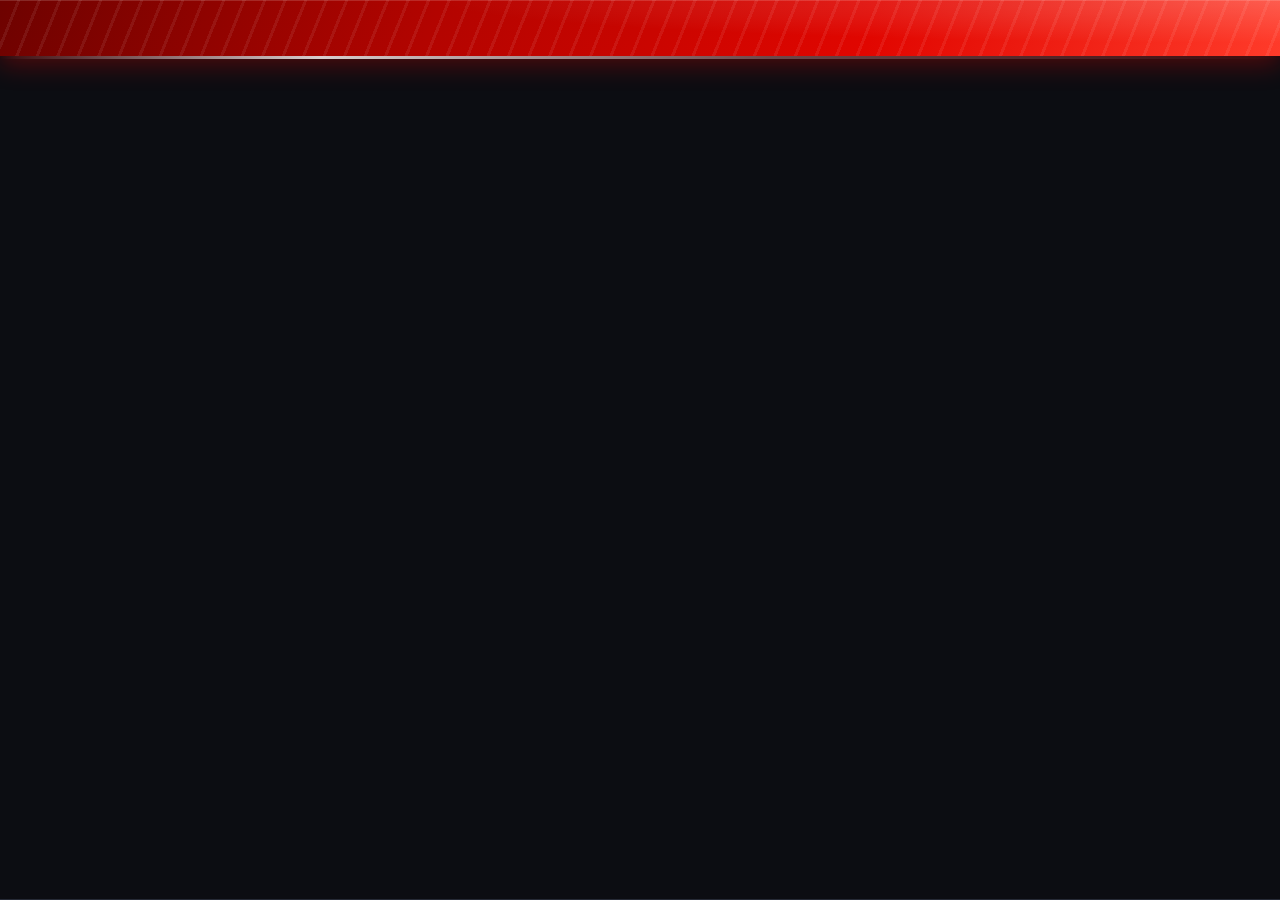
==== public/index.html @ 340d2691 "Merge branch 'main' of https://github.com/narzgod/frl1championship" ====
<!DOCTYPE html><html lang="en"><head><meta charset="utf-8"><meta name="viewport" content="width=device-width, initial-scale=1, viewport-fit=cover"><meta name="theme-color" content="#0c0d12"><script>try{if(localStorage.getItem("frl-theme")==="light")document.documentElement.dataset.theme="light"}catch(e){}</script><link rel="stylesheet" href="style.css?v=20261024"><title>fRacing Legends</title></head><body>
<div id="top"><div class="tb" id="tb"></div></div><div class="w"><div id="msg"></div><div id="app"></div></div><div id="bar"></div>
<script src="core.js"></script>
<script src="flags.js"></script>
<script src="export.js"></script>
<script src="up.js"></script>
<script>
const dc=e=>e.col||'#e10600',stripe=(c,c2)=>`--a:${c};--c2:${c2||c};--stripe:linear-gradient(${c},${c2||c})`;
const tierLbl=k=>k=='all'?'All':k.charAt(0).toUpperCase()+k.slice(1);
const nameTag=(n,c,c2)=>`<span class=tn style="color:${c};--c2:${c2||'transparent'}">${esc(n)}</span>`;
function pHome(){return'<h2 class=ph>Events</h2>'+(S.ev.length?S.ev.map(e=>`<a class=cd style="--a:${dc(e)}" href="#/e/${e.id}/race"><div class=ev>${e.sp?`<div class=sp>${esc(e.sp)}</div>`:''}<div class=nm>${esc(e.name)}</div><div class=mt><span><b style="color:${tierCol(clsOf(e))}">${clsOf(e)}</b> · <span style="${isFull(e)?'color:#e5252a;font-weight:800':''}">${evT(e).length}/${e.quota}</span> teams</span><span class="st ${isOpen(e)&&!isFull(e)?'on':''}">${regTxt(e)}</span></div></div></a>`).join(''):'<p class=m>No events yet.</p>')}
function pRace(e){const rs=S.rc.filter(r=>r.ev==e.id);
if(!rs.length)return'<p class=m>No races scheduled yet.</p>';
return'<div class=sec>Race calendar</div>'+rs.map(r=>{const rows=r.fe.length?r.fe:r.sp,top=rows.filter(x=>!x.st).slice(0,3);
return`<a class=cd href="#/r/${r.id}"><div class=rw><div class=fw>${flagImg(r.flag,64,44)}</div><div class=nm>${esc(r.circ)}<small>${esc(r.country)}${r.date?' · '+esc(r.date):''}</small></div><span class="chip ${rows.length?'on':''}">${rows.length?'Completed':'Upcoming'}</span></div>${top.length?`<div class=tp>${top.map((x,i)=>`<span><b class=pb>${i+1}</b><span style="color:${tcR(e,x.did,r,r.fe.length?'fe':'sp')}">${esc(sn(dn(x.did)))}</span></span>`).join('')}</div>`:''}</a>`}).join('')}
function pRes(e,r,ses){const av=Object.keys(NM).filter(s=>get(r,s).length),h0=`<div class=rh><div class=fw style="flex-basis:92px;width:92px">${flagImg(r.flag,92,64)}</div><div><h2>${esc(r.circ)}</h2>`;
if(!av.length)return h0+'</div></div><p class=m>No results yet.</p>';
if(!av.includes(ses))ses=av.includes('fe')?'fe':av.includes('sp')?'sp':av[av.length-1];
const rows=get(r,ses),q=gridQ(r),isR=ses[0]!='q',pole=q[0]?esc(dn(q[0].did)):'-',plt=poleLT(r),stx=x=>!isR&&x=='DNS'?'DNQ':x;
EXP={title:e.name+' - '+r.circ,sub:NM[ses]+(r.date?' - '+r.date:''),note:[['Pole Position',dn((q[0]||{}).did||'')+(plt?' ('+plt+')':'')],isR?['Fastest Lap',dn(r.fl[ses])]:null,isR?['Driver of the Race',dn(r.dr[ses])]:null].filter(x=>x&&x[1]&&x[1]!=' ()'),flag:r.flag};
return h0+`<div>${NM[ses]}</div></div></div><div class=fx>${isR?`<div>Fastest Lap<i>${esc(dn(r.fl[ses])||'-')}</i></div>`:''}<div>Pole Position<i>${pole}${plt?` <span class=lt>${esc(plt)}</span>`:''}</i></div>${isR?`<div>Driver of the Race<i>${esc(dn(r.dr[ses])||'-')}</i></div>`:''}</div>`+
chips(av.map(s=>[NM[s],'#/r/'+r.id+'/'+s,s==ses]))+
tbl(['Pos','No','Driver','Team','Grid','Tyre'],rows.map((x,i)=>{const c=tcR(e,x.did,r,ses),g=isR?(q.findIndex(y=>y.did==x.did)+1||'-'):i+1;
return[`<b class="pb ${x.st?'dim':i==0?'p1':''}">${stx(x.st)||i+1}</b>`,`<span style="color:${c}">${esc(noR(e,x.did,r,ses))}</span>`,esc(dn(x.did)),nameTag(tmR(e,x.did,r,ses).name||'-',txT(tmR(e,x.did,r,ses)),tmR(e,x.did,r,ses).col2),g,tyDot(x.tyre)]}),.3)+expBtn()}
let FULL=false;
const togFull=()=>{FULL=!FULL;render();pgAnim(1)};
const fullBtn=()=>`<button type=button class=bt style="margin:0 0 12px" onclick="togFull()">${FULL?'&lsaquo; Back to compact view':'Show full statistics &rsaquo;'}</button>`;
const tblC=(H,R,fit,vis,ix)=>tbl(ix?ix.map(k=>H[k]):H,R.map(r=>ix?ix.map(k=>r[k]):r),fit,vis);
const vHint=(n,v)=>n>v?`<p class="m vh">Showing Top ${v} of ${n}. Scroll the table to see the rest.</p>`:'';
const sd0=k=>(SC.find(x=>x[0]==k)||SC[12])[1];
const rkSort=(L,stat)=>[...L].sort((a,b)=>b.v[stat]-a.v[stat]||b.v.p-a.v.p||b.v.w-a.v.w||b.v.pd-a.v.pd);
const mvCell=(d)=>d==null?'':d>0?`<span class=mv><i class=up>&#9650;</i>${d}</span>`:d<0?`<span class=mv><i class=dn>&#9660;</i>${-d}</span>`:'<span class=mv><i class=eq>&ndash;</i></span>';
function rankView(items,base,scope,stat,isTeam,champ,prev){EXP={title:base.indexOf('board')>0?'Legends Board':'Standings',sub:(isTeam?'Team':'Driver')+' ranking - '+sd0(stat),note:[]};const STEP=isTeam?5:10;EXP.rank={step:STEP,total:items.length};stat=SC.some(x=>x[0]==stat)?stat:'p';const sd=SC.find(x=>x[0]==stat),B=base+'/'+scope+'/';
const cols=FULL?SC:SC.filter(x=>['w','pd','p'].includes(x[0])||x[0]==stat),L=rkSort(items,stat),top=L[0],PR=prev?Object.fromEntries(rkSort(prev,stat).map((x,i)=>[isTeam?x.n:x.k,i+1])):null,mvOf=(x,i)=>{if(!PR)return null;const p=PR[isTeam?x.n:x.k];return p==null?null:p-(i+1)},fm=(k,v)=>k=='gp'&&v>0?'+'+v:v;
let h=chips([['Drivers',base+'/drv/'+stat,!isTeam],['Teams',base+'/tim/'+stat,isTeam]])+`<div class=ch>${SC.map(([k,n])=>`<a href="${B}${k}" class="${k==stat?'on':''}">${n}</a>`).join('')}</div>`;
if(champ)h+=`<div class=hero><small>${isTeam?'World Team Champions':'World Driver Champions'}</small><b>${esc(champ.n)}</b></div>`;
h+=top&&(top.v[stat]||stat=='gp')?`<div class=hero><small>${sd[1]} leader</small><b>${esc(top.n)}</b><span>${fm(stat,top.v[stat])}</span></div>`:'';
if(!L.length)return h+'<p class=m>No data yet.</p>';
return h+fullBtn()+tbl(['Pos'].concat(PR?['<span class=mvh>&plusmn;</span>']:[]).concat([isTeam?'Team':'Driver']).concat(isTeam?[]:['Team']).concat(cols.map(x=>`<span class="${x[0]==stat?'hl':''}">${x[2]}</span>`)),
L.map((x,i)=>[`<b class="pb ${i?'':'p1'}">${i+1}</b>`].concat(PR?[mvCell(mvOf(x,i))]:[]).concat([nameTag(x.n,x.tx||x.c,x.c2)]).concat(isTeam?[]:[nameTag(x.t,x.tt||x.c,x.c2)]).concat(cols.map(([k])=>`<span class="${k==stat?'hl':''}">${fm(k,x.v[k])}</span>`))),.62,STEP)+vHint(L.length,STEP)+expBtn()}
function pStand(e,sub,stat){const isT=sub=='tim',it=isT?tItems(e):dItems(e);let ch=null;
const has=r=>r.fe.length||r.sp.length||r.q.some(s=>s.length),rs=S.rc.filter(r=>r.ev==e.id&&has(r)),prev=rs.length>1?(isT?tItems(e,S.rc.filter(r=>r.ev==e.id&&r!==rs[rs.length-1])):dItems(e,S.rc.filter(r=>r.ev==e.id&&r!==rs[rs.length-1]))):null;
if(e.done){const t=[...it].sort((a,b)=>b.v.t-a.v.t)[0];if(t&&t.v.t)ch=t}const h=rankView(it,'#/e/'+e.id+'/stand',sub,stat,isT,ch,prev);const st=SC.some(x=>x[0]==stat)?stat:'p';EXP.title=e.name;EXP.sub=(isT?'Team':'Driver')+' Standings'+(st=='p'?'':' - '+sd0(st));EXP.note=[];return h+(prev?`<p class=m style="font-size:12px">&#9650; / &#9660; = places gained or lost since the round before ${esc(rs[rs.length-1].circ||'the last round')}. &ndash; = no change.</p>`:'')+`<p class=m style="font-size:12px">${esc(ptsTxt(e))}</p>`}
function pBoard(sub,stat){if(!S.ev.length)return'<p class=m>No events yet.</p>';const B=board();
if(sub=='tim')return rankView(B.t,'#/board','tim',stat,true,null);
const all=lpBoard(),cl=['all'].concat(LCL.map(x=>x[0].toLowerCase())),cur=cl.includes(stat)?stat:'all',L=cur=='all'?all:all.filter(x=>x.cls.toLowerCase()==cur),top=L[0];
let h=chips([['Drivers','#/board/drv/'+cur,1],['Teams','#/board/tim/p',0]])+`<div class=ch>${cl.map(k=>`<a href="#/board/drv/${k}" class="${k==cur?'on':''}"${k!='all'?` style="${k==cur?'background:'+tierCol(k)+';border-color:'+tierCol(k)+';color:#fff':'border-color:'+tierCol(k)+';color:'+tierCol(k)}"`:''}>${tierLbl(k)} <span class=m>${k=='all'?all.length:all.filter(x=>x.cls.toLowerCase()==k).length}</span></a>`).join('')}</div>`;
h+=`<p class=m>Legends Points (LP) = Podiums x 10 + Wins x 20 in each event, multiplied by that event's tier multiplier. Tier is promoted by total LP: ${LCL.slice(1).map(([n])=>n+' at '+ltOf(n)+' LP').join(', ')}.</p>`;
if(top)h+=`<div class=hero><small>${cur=='all'?'Legends Board leader':'Tier leader'}</small><b>${esc(top.n)}</b><span>${top.lp} LP</span></div>`;
EXP={title:'Legends Board',sub:cur=='all'?'All tiers':tierLbl(cur),note:[],rank:{step:10,total:L.length}};
if(!L.length)return h+'<p class=m>No drivers in this tier yet.</p>';
return h+fullBtn()+tblC(['Pos','Driver','Team','Tier','Starts','Wins','Podium','Pole','S.Wins','Titles','Win Rate','<span class=hl>LP</span>'],L.map((x,i)=>[`<b class="pb ${i?'':'p1'}">${i+1}</b>`,nameTag(x.n,'#fff'),nameTag(x.t,x.tt||x.c,x.c2),'<b style="color:'+(tierCol(x.cls)||'inherit')+'">'+x.cls+'</b>',x.v.r,x.v.w,x.v.pd,x.v.po,x.v.sw,x.v.t,x.wr+'%',`<span class=hl>${x.lp}</span>`]),FULL?.3:.6,10,FULL?null:[0,1,3,9,10,11])+vHint(L.length,10)+expBtn()}
function pTeams(e){const ts=evT(e),ok=isOpen(e)&&!isFull(e),rc=rsCount(e);
return`<div class=hero><small>Team slots</small><b style="${ts.length>=e.quota?'color:#e5252a':''}">${ts.length} / ${e.quota}</b><span>${regTxt(e)}</span></div>`+(ok?`<a class=cd href="daftar-tim.html?e=${e.id}"><div class=rw><div class=nm>Register a team<small>Open the team registration page</small></div><span>&rsaquo;</span></div></a>`:'')+
(ts.length?'<div class=sec>Entry list</div>':'<p class=m>No teams registered yet.</p>')+ts.map(t=>`<div class=cd style="${stripe(t.col||'#8b93a7',t.col2)}"><div class=rw><div class=nm style="color:${txT(t)}">${esc(t.name)}<small>${e.soc&&t.soc?esc(t.soc)+' · ':''}Team Principal ${esc(t.tp)} · Team Owner ${esc(t.ow)}</small></div></div><div class=tp>${t.d.map((d,i)=>d?`<span class=m>${['D1','D2','R1','R2'][i]}</span><span>${(t.num||{})[d]?'#'+t.num[d]+' ':''}${esc(dn(d))}${i>1?` <span class=m style="${(rc[t.id+'|'+(i-1)]||0)>=RSL?'color:#e5252a;font-weight:800':''}">&middot; reserve left ${Math.max(0,RSL-(rc[t.id+'|'+(i-1)]||0))}/${RSL}</span>`:''}</span>`:'').join('')}</div></div>`).join('')}
function pTyres(e){const all=evD(e),ds=all.filter(d=>!tyHid(e,d));if(!all.length)return'<p class=m>No drivers yet.</p>';if(!ds.length)return'<p class=m>All drivers are hidden from this list.</p>';
const qt=e.qm=='each'?'Qualifying counts every session.':'Qualifying counts once per race.';
EXP={title:e.name,sub:'Tyre Stock',note:[['q','Qualifying'],['r','Race']].map(([k,n])=>['Total stock - '+n,tcOf(e).map(c=>c+' '+tyLim(e,k,c)).join(' \u00b7 ')])};
const TCe=tcOf(e),th2=TCe.map((c,i)=>`<th class="tg2${i==0?' tgl':''}">${tyFull(c)}</th>`).join('');
return`<p class=m>Tyres left per driver. ${calN(e)} races in the calendar, 1 tyre per race. ${qt}</p>`+`<div class=sc data-fit=".3"><table class=tt><tr><th rowspan=2>Driver List</th><th colspan=${TCe.length} class=tgl>Qualifying</th><th colspan=${TCe.length} class=tgl>Race</th></tr><tr>${th2}${th2}</tr>`+ds.map(d=>{const u=tyUsed(e,d);return`<tr><td>${nameTag(dn(d),tc(e,d),tmO(e,d).col2)}</td>`+['q','r'].flatMap(k=>TCe.map((c,i)=>{const t=tyLim(e,k,c),l=tyTot(e,d,k,c)-u[k][c];return`<td class="tg2${i==0?' tgl':''}"><span style="${l<=0?'color:#e5252a;font-weight:800':''}">${l}<span class=m>/${t}</span></span></td>`})).join('')+'</tr>'}).join('')+'</table></div>'+expBtn()}
function pReserves(e){const ts=evT(e);if(!ts.length)return'<p class=m>No teams registered yet.</p>';const rc=rsCount(e),L=(t,n)=>Math.max(0,RSL-(rc[t.id+'|'+n]||0)),
cell=(t,n)=>{const u=rc[t.id+'|'+n]||0;if(!t.d[n+1]&&!u)return'<td class="tg2 tgl"><span class=m>-</span></td>';return`<td class="tg2 tgl"><span style="${L(t,n)<=0?'color:#e5252a;font-weight:800':''}">${L(t,n)}<span class=m>/${RSL}</span></span></td>`},
un=Object.keys(rc).filter(k=>k.indexOf('|u')>0).map(k=>{const t=ts.find(z=>z.id==k.slice(0,k.indexOf('|')))||{};return dn(k.slice(k.indexOf('|u')+2))+' ('+(t.name||'?')+')'});
EXP={title:e.name,sub:'Reserve Usage',note:[['Limit',RSL+' races per reserve'],['Counting','once per race round']]};
return`<p class=m>Reserve races left per team. Reserve 1 and Reserve 2 can each race ${RSL} times; 0 means the limit is reached, and a dash means the team has no reserve registered. The count stays with the seat, so it carries over when drivers swap seats. Sprint + Race in the same round counts once.</p>`+(un.length?`<p class="m vh" style="color:#e5252a">Seat not set for: ${esc(un.join(', '))}. Open those race results, choose Reserve 1 or 2 and save.</p>`:'')+`<div class=sc data-fit=".3"><table class="tt rv"><tr><th>Team List</th><th class=tgl>Reserve 1</th><th class=tgl>Reserve 2</th></tr>`+ts.map(t=>`<tr><td>${nameTag(t.name,txT(t),t.col2)}</td>${cell(t,1)}${cell(t,2)}</tr>`).join('')+'</table></div>'+expBtn()}
function pDaftar(){const n=S.ev.filter(e=>isOpen(e)&&!isFull(e)).length;return`<p class=m>Choose what you'd like to register.</p><a class=cd href="daftar-driver.html"><div class=rw><div class=nm>Driver License<small>Register your name, 4-digit DID and WhatsApp number</small></div><span>&rsaquo;</span></div></a><a class=cd href="daftar-tim.html"><div class=rw><div class=nm>Team Registration<small>${n} event${n==1?'':'s'} open for team entries</small></div><span>&rsaquo;</span></div></a>`}

const ABOUT=["The fRacing Legends Category Series is a motorsport-focused organization dedicated to providing competitive and accessible racing experiences for motorsport enthusiasts across different skill levels and backgrounds.",
"Built around the passion for racing, the organization aims to create an inclusive competitive environment where participants can develop their abilities, demonstrate their potential, and compete in a variety of racing disciplines without being limited by expensive equipment or high-end setups.",
"With a strong emphasis on accessibility, the series welcomes racers who compete using mobile devices, making participation possible without requiring a dedicated gaming PC, professional-grade simulator, or costly racing peripherals. The organization primarily features FR Legends, alongside other compatible racing games, to deliver a diverse range of competitive formats and motorsport experiences.",
"Beyond competition, the fRacing Legends Category Series seeks to foster a sustainable racing community where sportsmanship, skill development, fair competition, and a shared passion for motorsport take precedence over hardware advantages.",
"Through its structured tier classification system, the organization provides a progression pathway for participants, from newcomers entering their first competitions to experienced racers competing at the highest level of the series."];
function pAbout(){return`<div class=abt>${ABOUT.map(t=>`<p>${esc(t)}</p>`).join('')}<p class=tag>Accessible racing. Competitive spirit. A community driven by motorsport.</p></div>`}
const TC1=['Karting','Production Car Racing','Stock Car Racing','Touring Car Racing'],
TOP=['Open Wheel','GT Racing','Prototype Racing','Touring Car Racing','Cup Racing','Production Car Racing','Stock Car Racing','Rally','Rally-Raid','Rallycross','Drifting','Drag Racing','Karting','Electric Racing','Endurance Racing','Time Attack','Historic Racing'],
TIERS=[['ROOKIE',[...TC1,'Time Attack']],
['CONTENDER',[...TC1,'Cup Racing','GT Racing','Rally','Rallycross','Drifting','Drag Racing','Time Attack','Historic Racing']],
['PREMIER',[...TC1,'Cup Racing','GT Racing','Rally','Rally-Raid','Rallycross','Drifting','Drag Racing','Electric Racing','Endurance Racing','Time Attack','Historic Racing']],
['ELITE',['Open Wheel','GT Racing','Touring Car Racing','Cup Racing','Production Car Racing','Stock Car Racing','Rally','Rally-Raid','Rallycross','Drifting','Drag Racing','Karting','Electric Racing','Endurance Racing','Time Attack','Historic Racing']],
['MASTERS',TOP],['LEGENDS',TOP]];
function pTiers(){const P=a=>a.map(t=>`<p>${esc(t)}</p>`).join(''),sec=(n,t,b)=>`<div class=tsec><h3>${n}. ${t}</h3>${b}</div>`;
return`<p class=m>The fRacing Legends Category Series employs a six-tier classification system to establish participant eligibility, competitive progression, and access to various racing disciplines. Each tier represents a distinct level within the organization's competitive hierarchy, with LEGENDS TIER positioned at the highest level.</p>`
+`<p class=tpath>${TIERS.map(t=>t[0]).join(' <i>&rarr;</i> ')}</p>`
+`<div class=tsec><h3>1. Tier Structure &amp; Category Eligibility</h3></div>`
+TIERS.map(([n,c],i)=>`<div class=tcard><h3><small>TIER ${i+1}</small>${n} TIER</h3><div class=tcs>${c.map(x=>`<span>${esc(x)}</span>`).join('')}</div></div>`).join('')
+sec(2,'Tier Access &amp; Restrictions',P(['Each participant may enter categories authorized for their current tier, subject to the applicable category regulations.','Participants may not enter categories reserved for tiers below their current classification. Exceptions may be granted by the organizer under special entry provisions.','Certain categories may impose additional manufacturer restrictions, vehicle eligibility requirements, or entry limitations. Such restrictions will be specified in the sporting regulations of each respective category.']))
+sec(3,'Tier Promotion',P(["Tier promotions are generally conducted at the conclusion of the relevant category season. However, the organizer reserves the right to approve an early promotion when a participant's performance, consistency, or competitive standing justifies advancement.",'All promotion decisions are subject to evaluation and approval by the organizer.']))
+sec(4,'Special Category Entry',P(['Participants who are not listed on the official entry list for their current tier may be permitted to enter selected categories above their normal eligibility, subject to organizer approval.'])+`<ul><li><b>Paid categories:</b> Participants may be required to pay a higher entry fee than the standard rate applicable to their current tier.</li><li><b>Free-entry categories:</b> Participation does not grant Tier Level-Up Points.</li></ul>`+P(["Special entry permission does not automatically change a participant's tier classification or guarantee promotion."]))
+sec(5,'Participation &amp; Inactivity',P(['Participants who become inactive during a tier promotion period may be subject to disciplinary measures determined by the organizer. Depending on the circumstances, these measures may also affect their respective teams.','All participants are expected to maintain appropriate activity levels and fulfill their competition commitments throughout the season.']))
+sec(6,'BETA Category Regulations',P(['Categories marked with the [BETA] label are open to all participants, regardless of their current tier.',"Participation in BETA categories does not affect an individual's tier classification and does not contribute toward Tier Level-Up Points.",'Championship results achieved in BETA categories remain unofficial until the respective category enters an officially recognized season. Titles and championship records will only be recognized as official once the category commences its official season.']))
+sec(7,'Final Provisions',P(['All participants and teams must comply with the classification system and the sporting regulations applicable to each category.','The organizer reserves the right to review, amend, or introduce additional regulations when necessary to preserve competitive integrity, fair participation, and the long-term development of the fRacing Legends Category Series.']))}
const upDn=d=>(S.dr.find(x=>x.did==d)||{}).name||d;
const upSplit=r=>r.m=='70'?'70:30, focus '+upDn(r.f):'50:50';
function upSum(t,r){return t.d.slice(0,2).filter(Boolean).map(d=>{const it=(r.items||{})[d]||{},o=[];['e','t'].forEach(k=>UP_NM(k).forEach((nm,i)=>{if((it[k]||[])[i])o.push((k=='e'?'Engine ':'Turbo ')+nm)}));return esc(upDn(d))+': '+(o.length?o.join(', '):'-')}).join('<br>')}
function upCard(e,t,d){const u=((t.up||{}).d||{})[d],hd=`<div class=uh><b>${esc(upDn(d))}</b><span>${u?(+u.cp||0)+' CP':''}</span></div>`;
 if(!u)return`<div class=ugc>${hd}<p class=m>Upgrades are not set up yet.</p></div>`;
 const grp=k=>{const ty=upTy(e,k,u[k=='e'?'et':'tt']),lb=k=='e'?'Engine':'Turbo';if(!ty)return`<div class=ucg>${lb}</div><p class=m>No type assigned yet.</p>`;
  return`<div class=ucg>${lb} &middot; ${esc(ty.n)}</div>`+UP_NM(k).map((nm,i)=>{const m=upMax(ty,i),l=Math.min(m,+((u[k]||[])[i])||0);return upComp(nm,l,m,false)}).join('')};
 return`<div class=ugc>${hd}${grp('e')}${grp('t')}</div>`}
function upForm(e,t){const dids=t.d.slice(0,2).filter(Boolean),u=t.up||{},ok=dids.length&&dids.every(d=>(u.d||{})[d]);if(!ok)return'';const lock=!!u.lk,
 sel=`<select id=um_${t.id}${lock?' disabled':''}><option value="50"${lock&&u.m!='70'?' selected':''}>50:50 (equal)</option>${dids.map(d=>`<option value="70:${d}"${lock&&u.m=='70'&&u.f==d?' selected':''}>70:30, focus ${esc(upDn(d))}</option>`).join('')}</select>`,
 picks=dids.map(d=>{const ud=u.d[d];return`<div class=ucg>${esc(upDn(d))}</div>`+['e','t'].map(k=>{const ty=upTy(e,k,ud[k=='e'?'et':'tt']);if(!ty)return'';return UP_NM(k).map((nm,i)=>{const m=upMax(ty,i),l=Math.min(m,+((ud[k]||[])[i])||0),full=l>=m;return`<label class="upk${full?' dis':''}"><input type=checkbox id="uk_${t.id}_${d}_${k}${i}"${full?' disabled':''}><span>${k=='e'?'Engine':'Turbo'}: ${esc(nm)}</span><em>${full?'MAX':'Lv.'+l+'&gt;Lv.'+(l+1)}</em></label>`}).join('')}).join('')}).join('');
 return`<details class=ugf><summary>Submit an upgrade report</summary><label class=k>WhatsApp number (Team Principal or Team Owner)</label><input id=uw_${t.id} inputmode=tel placeholder="+62...">
<label class=k>Total CP to spend</label><input id=ut_${t.id} type=number min=1 inputmode=numeric>
<label class=k>Split between the two drivers${lock?' (locked by the admin)':''}</label>${sel}
<p class=m style="margin-top:12px">Choose the components to upgrade for each driver. One level per component in each report.</p>${picks}
<label class=k>Note (optional)</label><input id=un_${t.id} maxlength=300>
<button class=bt onclick="upSend('${t.id}')">Send report</button><button class="bt s" onclick="upList('${t.id}')">Check my reports</button><div id=ur_${t.id}></div></details>`}
const upMsg=(tid,m,bad)=>{const b=$('#ur_'+tid);if(b)b.innerHTML=`<p class=m style="margin-top:10px;color:${bad?'#e5252a':'#18b26b'}">${esc(m)}</p>`};
async function upSend(tid){const t=S.tm.find(x=>x.id==tid),e=t&&S.ev.find(x=>x.id==t.ev);if(!t||!e)return;
 const dids=t.d.slice(0,2).filter(Boolean),items={};let pick=false;
 dids.forEach(d=>{const o={e:[0,0,0,0],t:[0,0,0,0]};['e','t'].forEach(k=>[0,1,2,3].forEach(i=>{const c=$('#uk_'+tid+'_'+d+'_'+k+i);if(c&&c.checked){o[k][i]=1;pick=true}}));items[d]=o});
 const ms=$('#um_'+tid).value,m=ms.indexOf('70')==0?'70':'50',f=m=='70'?ms.split(':')[1]:'',total=parseInt($('#ut_'+tid).value),wa=$('#uw_'+tid).value.trim();
 if(!wa)return upMsg(tid,'Enter the WhatsApp number of your Team Principal or Team Owner.',1);if(!(total>=1))return upMsg(tid,'Enter the CP amount you want to spend.',1);if(!pick)return upMsg(tid,'Select at least one component to upgrade.',1);
 upMsg(tid,'Sending...');
 try{const r=await fetch('/api/upgrade',{method:'POST',headers:{'Content-Type':'application/json'},body:JSON.stringify({kind:'submit',ev:e.id,team:tid,wa,total,m,f,items,note:$('#un_'+tid).value})}),j=await r.json().catch(()=>({}));
  if(!r.ok)return upMsg(tid,j.err||'Could not send. Try again.',1);
  document.querySelectorAll('[id^="uk_'+tid+'_"]').forEach(c=>c.checked=false);upMsg(tid,'Report sent. The admin will review it.')}catch(x){upMsg(tid,'No connection. Try again.',1)}}
async function upList(tid){const t=S.tm.find(x=>x.id==tid),e=t&&S.ev.find(x=>x.id==t.ev),wa=($('#uw_'+tid)||{}).value;if(!t||!e)return;if(!wa||!wa.trim())return upMsg(tid,'Enter the WhatsApp number of your Team Principal or Team Owner first.',1);
 upMsg(tid,'Loading...');
 try{const r=await fetch('/api/upgrade',{method:'POST',headers:{'Content-Type':'application/json'},body:JSON.stringify({kind:'list',ev:e.id,team:tid,wa:wa.trim()})}),j=await r.json().catch(()=>({}));
  if(!r.ok)return upMsg(tid,j.err||'Could not load. Try again.',1);
  $('#ur_'+tid).innerHTML=(j.reps||[]).length?j.reps.map(x=>`<div class=urp><b class="st-${x.st}">${{p:'Pending',a:'Accepted',r:'Rejected'}[x.st]||x.st}</b> &middot; ${new Date(x.at).toLocaleDateString()} &middot; ${x.total} CP (${esc(upSplit(x))})<br>${upSum(t,x)}${x.why?`<br><span class=m>Reason: ${esc(x.why)}</span>`:''}${x.note?`<br><span class=m>Note: ${esc(x.note)}</span>`:''}</div>`).join(''):'<p class=m style="margin-top:10px">No reports yet.</p>'}catch(x){upMsg(tid,'No connection. Try again.',1)}}
function pUpg(e){if(!upOn(e))return'<p class=m>The upgrade system is not open for this event.</p>';const ts=evT(e);if(!ts.length)return'<p class=m>No teams yet.</p>';
 return'<p class=m>Engine and turbo development. Filled boxes are upgrades already done; outlined boxes are upgrades still available. Each driver upgrades separately.</p>'+ts.map(t=>{const dids=t.d.slice(0,2).filter(Boolean);return`<div class=ugt style="border-left:4px solid ${t.col}"><div class=ugh><b style="color:${txT(t)}">${esc(t.name)}</b><span class=m>${esc(upRatioTxt(t,upDn))}</span></div><div class=ugd>${dids.map(d=>upCard(e,t,d)).join('')}</div>${upForm(e,t)}</div>`}).join('')}
function render(){const p=location.hash.slice(1).split('/'),k=p[1];let A='#e10600',T='',bk='',b,tb,e,r;
const rt=a=>[['Events','#/'],['Legends Board','#/board']].map(([n,h],i)=>[n,h,i==a]);
const et=(e,a)=>[['Races','#/e/'+e.id+'/race'],['Standings','#/e/'+e.id+'/stand'],['Teams','#/e/'+e.id+'/teams'],['Tyres','#/e/'+e.id+'/tyres'],['Reserves','#/e/'+e.id+'/reserves']].concat(upOn(e)?[['Upgrades','#/e/'+e.id+'/up']]:[]).map(([n,h],i)=>[n,h,i==a]);
if(k=='e'&&(e=S.ev.find(x=>x.id==p[2]))){tyReg(e);A=dc(e);T=e.name;TSP=e.sp||'';TSL=e.slogo||'';TEV=e;bk='#/';const s=p[3]||'race';b=s=='stand'?pStand(e,p[4],p[5]):s=='teams'?pTeams(e):s=='tyres'?pTyres(e):s=='reserves'?pReserves(e):s=='up'?pUpg(e):pRace(e);tb=et(e,['race','stand','teams','tyres','reserves','up'].indexOf(s))}
else if(k=='r'&&(r=S.rc.find(x=>x.id==p[2]))&&(e=S.ev.find(x=>x.id==r.ev))){A=dc(e);T=e.name;TSP=e.sp||'';TSL=e.slogo||'';TEV=e;bk='#/e/'+e.id+'/race';b=pRes(e,r,p[3]);tb=et(e,0)}
else if(k=='board'){T='Legends Board';b=pBoard(p[2],p[3]);tb=rt(1)}
else if(k=='daftar'){T='Register';bk='#/';b=pDaftar();tb=rt(-1)}
else if(k=='about'){T='About Us';bk='#/';b=pAbout();tb=rt(-1)}
else if(k=='tiers'){T='Tier System';bk='#/';b=pTiers();tb=rt(-1)}
else{b=pHome();tb=rt(0)}
mount(T,bk,tb,b,A)}
window.onhashchange=()=>{say('');render();scrollTo(0,0)};render();READY.then(render);
</script></body></html>
---- public/style.css ----
/* ===== Fonts: 3 MotoGP fonts, 3 roles. To change a role, edit only the 3 lines in :root below ===== */
@font-face{font-family:"MotoGP Display";src:url(/fonts/MotoGP_Display_Bold.ttf) format("truetype");font-weight:700;font-display:swap}
@font-face{font-family:"MotoGP Text";src:url(/fonts/MotoGPText-Regular.ttf) format("truetype");font-weight:400;font-display:swap}
@font-face{font-family:"MotoGP Text";src:url(/fonts/MotoGPText-Bold.ttf) format("truetype");font-weight:700;font-display:swap}
:root{--f-title:"MotoGP Display",Impact,"Arial Black",sans-serif;--f-ui:"MotoGP Text",system-ui,-apple-system,"Segoe UI",Roboto,sans-serif;--f-body:"MotoGP Text",system-ui,-apple-system,"Segoe UI",Roboto,sans-serif}
/* title = Display Bold (brand, headings, names, numbers) | ui = Text Bold (labels, tabs, buttons, table heads) | body = Text Regular */
*{box-sizing:border-box;-webkit-tap-highlight-color:transparent}
:root{--a:#e10600;--ac:#fff;--bg:#0c0d12;--s1:#14161d;--s2:#1b1e27;--ln:#262a36;--t:#f2f4f8;--m:#8b93a7;padding-top:env(safe-area-inset-top,0px);padding-bottom:env(safe-area-inset-bottom,0px)}
html{scroll-padding-top:env(safe-area-inset-top,0px)}
body{margin:0;background:var(--bg);color:var(--t);font-size:calc(15px*var(--fsb,1));line-height:1.5;font-family:var(--f-body);font-weight:400;-webkit-font-smoothing:antialiased}
a{color:inherit}
#top{position:sticky;top:env(safe-area-inset-top,0px);z-index:5;background:#0c0d12f0;backdrop-filter:blur(8px);border-bottom:1px solid var(--ln)}
.tb{display:flex;align-items:center;gap:12px;padding:10px 16px;max-width:640px;margin:auto;min-height:56px}
.tb h1{flex:1;margin:0;font-size:calc(17px*var(--fsb,1));font-weight:800;letter-spacing:.02em;white-space:nowrap;overflow:hidden;text-overflow:ellipsis}
.bk{width:36px;height:36px;border-radius:10px;background:var(--s2);display:grid;place-items:center;text-decoration:none;font-size:calc(18px*var(--fsb,1))}
.br{font-weight:300;font-size:calc(20px*var(--fsh,1))}.br b{font-weight:900;letter-spacing:.14em;color:var(--a);font-size:calc(20px*var(--fsh,1))}
.w{max-width:640px;margin:auto;padding:16px 16px 96px}
.ph{margin:6px 0 14px;font-size:calc(26px*var(--fsh,1));font-weight:800;letter-spacing:-.01em}
.sec{margin:22px 0 10px;font-size:calc(11px*var(--fsb,1));letter-spacing:.14em;text-transform:uppercase;color:var(--m);font-weight:700}
.m{color:var(--m)}p.m{margin:8px 0 14px}
#msg:not(:empty){background:var(--s2);border:1px solid var(--a);border-radius:10px;padding:10px 14px;margin-bottom:14px;font-size:calc(14px*var(--fsb,1))}
.cd{display:block;background:var(--s1);border:1px solid var(--ln);border-radius:14px;margin:0 0 12px;text-decoration:none;overflow:hidden;position:relative}
.cd::before{content:"";position:absolute;left:0;top:0;bottom:0;width:4px;background:var(--stripe,var(--a))}
.rw{display:flex;align-items:center;gap:14px;padding:14px 16px 14px 20px}
.nm{flex:1;min-width:0;font-size:calc(17px*var(--fsh,1));font-weight:800}.nm small{display:block;font-size:calc(12px*var(--fsb,1));color:var(--m);font-weight:500;margin-top:2px}
.chip{display:inline-block;padding:3px 10px;border-radius:99px;font-size:calc(11px*var(--fsb,1));font-weight:700;letter-spacing:.06em;text-transform:uppercase;border:1px solid var(--ln);color:var(--m);white-space:nowrap}
.chip.on{background:color-mix(in srgb,var(--a) 18%,transparent);border-color:var(--a);color:var(--t)}
.fb{background:#fff;border-radius:8px;font-size:calc(30px*var(--fsb,1));line-height:1;padding:7px 9px;min-width:58px;text-align:center}
.tp{display:flex;gap:14px;flex-wrap:wrap;padding:10px 16px 12px 20px;border-top:1px solid var(--ln);font-size:calc(13px*var(--fsb,1))}.tp span{display:flex;align-items:center;gap:6px}
.pb{display:inline-block;min-width:26px;text-align:center;background:var(--s2);border:1px solid var(--ln);padding:4px 6px;border-radius:6px;font-size:calc(13px*var(--fsh,1));font-weight:800}
.pb.p1{background:var(--a);color:var(--ac);border-color:var(--a)}.pb.dim{color:#555}
.rh{display:flex;gap:16px;align-items:center;padding:18px;border-radius:14px;background:linear-gradient(120deg,var(--s1) 40%,color-mix(in srgb,var(--a) 40%,var(--s1)));border:1px solid var(--ln)}
.rh h2{margin:0;font-size:calc(22px*var(--fsh,1));font-weight:800}.rh div div{color:var(--a);font-weight:700;letter-spacing:.08em;text-transform:uppercase;font-size:calc(13px*var(--fsb,1));margin-top:2px}
.fx{display:grid;grid-template-columns:repeat(auto-fit,minmax(130px,1fr));gap:10px;margin:12px 0}.fx div{background:var(--s1);border:1px solid var(--ln);border-radius:12px;padding:10px 12px;font-size:calc(11px*var(--fsb,1));letter-spacing:.1em;text-transform:uppercase;color:var(--m);font-weight:700}.fx i{display:block;font-style:normal;color:var(--t);font-size:calc(14px*var(--fsb,1));letter-spacing:0;text-transform:none;margin-top:3px}
.ch{display:flex;gap:8px;overflow-x:auto;margin:12px 0}.ch a,.ch button{padding:8px 14px;border-radius:99px;background:var(--s1);border:1px solid var(--ln);color:var(--m);text-decoration:none;white-space:nowrap;font-size:calc(13px*var(--fsb,1));font-weight:700;width:auto;margin:0;font-family:inherit}.ch .on{background:var(--a);border-color:var(--a);color:var(--ac)}
.sc{overflow-x:auto;background:var(--s1);border:1px solid var(--ln);border-radius:14px}
table{border-collapse:collapse;width:100%}th,td{padding:11px 10px;border-bottom:1px solid var(--ln);text-align:left;white-space:nowrap;font-size:calc(14px*var(--fsb,1))}th{font-size:calc(11px*var(--fsb,1));letter-spacing:.1em;text-transform:uppercase;color:var(--m);font-weight:700}tr:last-child td{border-bottom:0}
.hero{background:var(--s1);border:1px solid var(--ln);border-radius:14px;padding:14px 16px;margin-bottom:12px}.hero small{display:block;font-size:calc(11px*var(--fsb,1));letter-spacing:.14em;text-transform:uppercase;color:var(--m);font-weight:700}.hero b{font-size:calc(20px*var(--fsh,1));font-weight:800}.hero span{color:var(--a);font-weight:700;margin-left:8px}
.f{background:var(--s1);border:1px solid var(--ln);border-radius:14px;padding:16px;margin:0 0 14px}.f h3{margin:0 0 6px;font-size:calc(17px*var(--fsb,1))}
.f label{display:block;font-size:calc(12px*var(--fsb,1));color:var(--m);font-weight:600;margin:14px 0 5px;letter-spacing:.04em}
input:not([type=checkbox]):not([type=color]),select{width:100%;padding:12px;border-radius:10px;border:1px solid var(--ln);background:var(--bg);color:var(--t);font:inherit}
input[type=color]{width:56px;height:44px;border:1px solid var(--ln);border-radius:10px;background:var(--bg);padding:2px}
input:focus,select:focus{outline:2px solid var(--a);outline-offset:0}
.f label.ck{display:flex;gap:10px;align-items:center;color:var(--t);font-size:calc(14px*var(--fsb,1))}
.pk{display:grid;gap:6px}
button.bt{display:block;width:100%;margin-top:16px;padding:13px;border:0;border-radius:10px;background:var(--a);color:var(--ac);font-size:calc(15px*var(--fsb,1));letter-spacing:.04em;cursor:pointer}
button.bt.s{background:var(--s2);color:var(--t);border:1px solid var(--ln);margin-top:8px}
button.x{background:var(--s2);border:1px solid var(--ln);color:var(--t);border-radius:8px;padding:7px 12px;margin:8px 8px 0 0;font-size:calc(13px*var(--fsb,1));cursor:pointer}
#bar{position:fixed;bottom:0;left:0;right:0;background:var(--bgf,#0c0d12f5);border-top:1px solid var(--ln);display:flex;padding-bottom:env(safe-area-inset-bottom,0px)}
#bar a{flex:1;text-align:center;padding:16px 0 14px;color:var(--m);text-decoration:none;font-size:calc(12px*var(--fsb,1));font-weight:700;letter-spacing:.08em;text-transform:uppercase}
#bar a.on{color:var(--t);box-shadow:inset 0 3px 0 var(--a)}
.ev{padding:14px 16px 12px 20px}.ev .nm{padding:0;font-size:calc(18px*var(--fsb,1))}
.mt{display:flex;justify-content:space-between;gap:10px;font-size:calc(12px*var(--fsb,1));color:var(--m);font-weight:500;margin-top:8px}.mt .st.on{color:var(--a);font-weight:700}
.cp{display:flex;gap:8px}.cp input[type=color]{flex:0 0 56px}.cp input:not([type=color]){flex:1}
.tn{border:0!important;text-decoration:none!important;padding:0}
.pk3{display:grid;grid-template-columns:repeat(3,1fr);gap:8px}.pk3 small{display:block;margin-bottom:3px;font-size:calc(11px*var(--fsb,1))}
.hl{background:color-mix(in srgb,var(--a) 14%,transparent);font-weight:800;padding:2px 4px;border-radius:4px}

/* font roles */
.br,.ph,.rh h2,.hero b,.nm,.pb{font-family:var(--f-title);font-weight:700}
.nm{font-size:calc(16px*var(--fsh,1));line-height:1.25}.ph{font-size:calc(24px*var(--fsh,1))}.rh h2{font-size:calc(20px*var(--fsh,1))}.hero b{font-size:calc(18px*var(--fsh,1))}.pb{font-size:calc(12px*var(--fsh,1))}.br b{font-family:var(--f-title)}
.nm small,.ev .nm small{font-family:var(--f-body);font-weight:400}
.tb h1,th,.chip,.sec,#bar a,.ch a,.ch button,button.bt,button.x,.f label,.hero small,.fx div,.mt .st.on,.hl,.tn,.f h3,.rh div div{font-family:var(--f-ui);font-weight:700}
.f label.ck,.fx i,.mt{font-family:var(--f-body);font-weight:400}
button,input,select{font-family:var(--f-body)}
td,.tp,.m{font-family:var(--f-body)}

/* flat flags: each keeps its own width:height ratio */
.flag{display:block;flex:none;border-radius:3px;box-shadow:0 0 0 1px rgba(255,255,255,.22)}
.fw{flex:0 0 64px;width:64px;display:flex;align-items:center;justify-content:center}
.fr{display:flex;align-items:center;gap:10px;margin-bottom:6px}
.fb0{font-weight:700;color:var(--m);font-size:calc(12px*var(--fsb,1))}

/* fit-to-screen tables, tyre marks, pole lap time, type-ahead chips */
.sc.fit{overflow-x:auto}.sc.fit th,.sc.fit td{padding:9px 7px}
.td{display:inline-grid;place-items:center;border-radius:50%;background:var(--tc);color:#fff;font-family:var(--f-ui);font-weight:700;line-height:1;border:1px solid rgba(255,255,255,.4);text-shadow:none;vertical-align:middle}
.tf{display:inline-flex;align-items:center;gap:5px;vertical-align:middle}.tl{flex:none;display:block}
.lt{color:var(--a);font-family:var(--f-ui);font-weight:700;margin-left:6px;white-space:nowrap}
.sg{display:flex;flex-wrap:wrap;gap:6px;margin:2px 0}.sg:empty{display:none}
.sgb{background:var(--s2);border:1px solid var(--a);color:var(--t);border-radius:99px;padding:7px 12px;font-size:calc(13px*var(--fsb,1));font-family:var(--f-ui);cursor:pointer}
.rbox{background:#232733;border:1px solid #3a4052;border-radius:12px;padding:12px;margin:0 0 10px}
.rbox .rt{display:flex;align-items:center;gap:10px;margin-bottom:6px}.rbox .rt b{font-family:var(--f-title)}
.rbox .g2{display:grid;grid-template-columns:1fr 1fr;gap:8px}.rbox label{margin:10px 0 4px!important}
.rbox select,.rbox input:not([type=checkbox]){background:#171a22;border-color:#3a4052}
.dlist{display:flex;align-items:center;gap:10px;flex-wrap:wrap}.dlist .dn{flex:1;min-width:150px;font-family:var(--f-title)}
a.wa{display:inline-block;background:#1f8f4a;color:#fff;text-decoration:none;border-radius:8px;padding:7px 12px;font-size:calc(13px*var(--fsb,1));font-family:var(--f-ui);font-weight:700}
details.f summary{cursor:pointer;list-style:none}details.f summary::-webkit-details-marker{display:none}

.tt th,.tt td{text-align:center}.tt td:first-child{text-align:left;vertical-align:middle}.tt th[rowspan]{text-align:center;vertical-align:middle}.tt .tgl{border-left:2px solid var(--b,#888)}.tt th[colspan],.tt th[rowspan]{font-size:1.05em;letter-spacing:.04em}

.ev .sp{font-family:var(--f-ui);font-weight:700;font-size:calc(11px*var(--fsb,1));letter-spacing:.14em;text-transform:uppercase;color:var(--m);margin-bottom:5px}
.tb h1 small.hsp{display:block;font-size:calc(10px*var(--fsb,1));letter-spacing:.14em;text-transform:uppercase;color:var(--m);font-weight:700;line-height:1.1;margin-bottom:2px}

/* long ranking tables: show the top rows, scroll inside for the rest */
.sc.sv{overflow-y:auto;overscroll-behavior:contain;-webkit-overflow-scrolling:touch}.sc.sv th{position:sticky;top:0;z-index:2;background:var(--s1);box-shadow:inset 0 -1px 0 var(--ln)}
.xpk{margin-top:10px;display:flex;flex-wrap:wrap;gap:8px;align-items:center}.xpk small{flex-basis:100%;font-size:calc(12px*var(--fsb,1))}.xpk button{margin:0!important}
.vh{font-size:calc(12px*var(--fsb,1));margin:8px 2px 0}
#bar:has(a:nth-child(5)) a{font-size:calc(10.5px*var(--fsb,1));letter-spacing:.03em}
.cl{margin-top:6px}.cli,.cs{display:flex;align-items:center;gap:12px;width:100%;margin:0 0 6px;padding:10px 12px;border:1px solid var(--ln);border-radius:10px;background:var(--s2);color:var(--t);font-size:calc(15px*var(--fsb,1));text-align:left;cursor:pointer}.cs{cursor:default;background:transparent}.cli:active{background:var(--ln)}.cli img,.cs img{flex:none}

/* F1-style header: league logo left, federation logo + menu right, event bar below */
.tb2{max-width:640px;margin:auto}
.hd{display:flex;align-items:center;justify-content:space-between;gap:12px;padding:10px 16px;min-height:64px}
.hlo{display:flex;align-items:center;text-decoration:none}.hlg{height:38px;max-width:170px;object-fit:contain;display:block}
.hrt{display:flex;align-items:center;gap:14px}.hfd{height:38px;max-width:96px;object-fit:contain;display:block}.hdv{width:1px;height:30px;background:var(--ln)}
.hmb{width:40px;height:40px;border:0;background:none;padding:0;display:grid;align-content:center;justify-items:end;gap:6px;cursor:pointer;-webkit-tap-highlight-color:transparent}
.hmb i{display:block;width:28px;height:2px;border-radius:2px;background:#fff;transform-origin:center;transition:transform .38s cubic-bezier(.2,.8,.2,1),opacity .22s ease,width .3s ease}
.hmb i:nth-child(2){width:19px}
.hmb.open i{width:28px}.hmb.open i:nth-child(1){transform:translateY(8px) rotate(45deg)}.hmb.open i:nth-child(2){opacity:0;transform:scaleX(0)}.hmb.open i:nth-child(3){transform:translateY(-8px) rotate(-45deg)}
.hsb{display:flex;align-items:center;gap:12px;padding:10px 16px;border-top:1px solid var(--ln)}
.hst{flex:1;min-width:0}.hst h1{margin:0;font-size:calc(17px*var(--fsb,1));font-weight:800;letter-spacing:.02em;white-space:nowrap;overflow:hidden;text-overflow:ellipsis}.hst small.hsp{display:block;font-size:calc(10px*var(--fsb,1));letter-spacing:.14em;text-transform:uppercase;color:var(--m);font-weight:700;line-height:1.1;margin-bottom:2px}
.hsl{height:34px;max-width:110px;object-fit:contain;display:block;margin-left:auto}
.mn{position:absolute;left:0;right:0;top:100%;height:calc(100vh - 100%);height:calc(100dvh - 100%);background:var(--mnb,#0c0d12fa);backdrop-filter:blur(12px);-webkit-backdrop-filter:blur(12px);overflow-y:auto;opacity:0;visibility:hidden;transform:translateY(-14px);transition:opacity .3s ease,transform .38s cubic-bezier(.2,.8,.2,1),visibility 0s linear .38s}
.mn.open{opacity:1;visibility:visible;transform:none;transition-delay:0s}
.mw{max-width:640px;margin:auto;padding:8px 16px 40px}
.mi{border-bottom:1px solid var(--ln);opacity:0;transform:translateY(16px);transition:opacity .4s ease,transform .45s cubic-bezier(.2,.8,.2,1)}
.mn.open .mi{opacity:1;transform:none;transition-delay:calc(var(--i)*70ms + .08s)}
.mh{display:flex;align-items:center;justify-content:space-between;gap:12px;width:100%;margin:0;padding:22px 0;border:0;background:none;color:var(--t);text-align:left;cursor:pointer;text-decoration:none;font-family:var(--f-title);font-weight:700;font-size:calc(24px*var(--fsh,1));letter-spacing:.02em;text-transform:uppercase;-webkit-tap-highlight-color:transparent}
.cv{flex:none;width:12px;height:12px;border-right:2px solid var(--a);border-bottom:2px solid var(--a);transform:rotate(45deg) translate(-2px,-2px);transition:transform .35s cubic-bezier(.2,.8,.2,1)}
.mi.open>.mh .cv,.sb.open>.mh2 .cv{transform:rotate(-135deg) translate(-2px,-2px)}
.mb{display:grid;grid-template-rows:0fr;transition:grid-template-rows .4s cubic-bezier(.2,.8,.2,1)}.mi.open>.mb,.sb.open>.mb{grid-template-rows:1fr}.mb>div{overflow:hidden}.mc{padding:0 0 22px}
.pgr{display:grid;grid-template-columns:repeat(3,1fr);gap:10px}.pgr a,.pgr span{display:grid;place-items:center;height:74px;padding:6px;border-radius:12px;background:none;border:0}.pgr img{max-width:100%;max-height:100%;object-fit:contain}
.lks a{display:flex;align-items:center;justify-content:space-between;gap:12px;padding:14px 16px;margin-bottom:8px;border-radius:12px;background:var(--s1);border:1px solid var(--ln);text-decoration:none;font-weight:700;font-size:calc(15px*var(--fsb,1))}.lks b{color:var(--a);font-size:calc(18px*var(--fsb,1))}
/* admin: logo upload boxes */
.lgb{display:flex;align-items:center;gap:12px;flex-wrap:wrap;margin-top:6px}.lgp{min-width:96px;min-height:58px;display:grid;place-items:center;background:#171a22;border:1px solid var(--ln);border-radius:10px;padding:6px}.lgp img{max-height:46px;max-width:160px;object-fit:contain}
.lgf{display:inline-block;margin:0;padding:10px 14px;border:1px solid var(--ln);border-radius:10px;background:var(--s2);cursor:pointer;font-size:calc(13px*var(--fsb,1));font-weight:700;text-transform:none;letter-spacing:0;color:var(--t)}

/* header logo sizing (height comes from the admin setting) + title sponsor separator */
.hlf{display:flex;align-items:center;gap:12px;min-width:0;flex:1 1 auto}.hlo{min-width:0;display:flex}
.hlg,.hsp2{max-width:100%;min-width:0;object-fit:contain;display:block}.hfd{max-width:40vw;object-fit:contain;display:block}
.hrt{flex:none}.hdv{width:1px;height:auto;align-self:stretch;min-height:26px;max-height:70px;background:var(--ln)}
.hsx{flex:none;color:var(--m);font-size:calc(24px*var(--fsb,1));font-weight:300;line-height:1}
.hprev{border:1px solid var(--ln);border-radius:12px;background:#0c0d12;margin-top:6px;overflow:hidden}.hprev .hd{min-height:0;padding:8px 12px}
.szr{display:grid;grid-template-columns:132px 1fr 34px;align-items:center;gap:10px;margin-top:8px;font-size:calc(13px*var(--fsb,1))}.szr input{margin:0;padding:0;accent-color:var(--a)}.szr b{text-align:right}
/* smooth motion across the public site and the admin */
:root{interpolate-size:allow-keywords}html{scroll-behavior:smooth}
@keyframes rise{from{opacity:0;transform:translateY(14px)}to{opacity:1;transform:none}}
@keyframes fadein{from{opacity:0}to{opacity:1}}
@keyframes popin{from{opacity:0;transform:translateY(-8px) scale(.98)}to{opacity:1;transform:none}}
@keyframes flash{from{box-shadow:0 0 0 2px var(--a),0 0 18px var(--a)}to{box-shadow:0 0 0 0 transparent}}
#app.pg>*{animation:rise .45s cubic-bezier(.2,.8,.2,1) both}
#app.pg>*:nth-child(2){animation-delay:.04s}#app.pg>*:nth-child(3){animation-delay:.08s}#app.pg>*:nth-child(4){animation-delay:.12s}#app.pg>*:nth-child(5){animation-delay:.16s}#app.pg>*:nth-child(6){animation-delay:.2s}#app.pg>*:nth-child(7){animation-delay:.24s}#app.pg>*:nth-child(n+8){animation-delay:.28s}
#app.pf{animation:fadein .28s ease both}
#msg.pop{animation:popin .32s cubic-bezier(.2,.8,.2,1)}
.rbox.flash{animation:flash 1.1s ease-out}
button,.cd,.ch a,#bar a,.bk,.lks a,.cli{transition:transform .18s ease,background-color .25s ease,border-color .25s ease,color .25s ease,opacity .25s ease,box-shadow .3s ease;-webkit-tap-highlight-color:transparent}
button:active,.cd:active,.ch a:active,.bk:active,.lks a:active,.cli:active{transform:scale(.97)}
input,select,textarea{transition:border-color .25s ease,box-shadow .25s ease,background-color .25s ease}
input:focus,select:focus,textarea:focus{outline:0;border-color:var(--a);box-shadow:0 0 0 3px color-mix(in srgb,var(--a) 28%,transparent)}
details::details-content{height:0;overflow:clip;transition:height .4s cubic-bezier(.2,.8,.2,1),content-visibility .4s allow-discrete}details[open]::details-content{height:auto}
details>summary{cursor:pointer}
.cli,.cs{animation:fadein .25s ease both}
@media (prefers-reduced-motion:reduce){*,*::before,*::after{animation-duration:.01ms!important;animation-iteration-count:1!important;transition-duration:.01ms!important;scroll-behavior:auto!important}}

/* fresh red header */
#top{background:linear-gradient(108deg,#6e0200 0%,#b30400 34%,#e10600 68%,#ff3b2a 100%);border-bottom:0;backdrop-filter:none;box-shadow:0 8px 26px #e1060055,0 1px 0 #ffffff26 inset}
#top::before{content:"";position:absolute;inset:0;pointer-events:none;background:repeating-linear-gradient(112deg,transparent 0 16px,#ffffff12 16px 19px),radial-gradient(120% 140% at 100% 0,#ffffff2e,transparent 55%)}
#top::after{content:"";position:absolute;left:0;right:0;bottom:-3px;height:3px;pointer-events:none;background:linear-gradient(90deg,#fff0,#ffffffcc 25%,#ffffff40 60%,#fff0)}
.tb2,.tb{position:relative;z-index:1}
#top .tb h1,#top .tb2 h1{color:#fff;text-shadow:0 1px 8px #00000055}
#top .br,#top .br b{color:#fff}
#top .bk{background:#00000040;color:#fff;border:1px solid #ffffff2e}
#top .hdv{background:#ffffff59}#top .hsx{color:#ffffffcc}
#top .hlg,#top .hsp2,#top .hfd{filter:drop-shadow(0 2px 6px #00000066)}
#top .hsb{border-top:1px solid #ffffff26;background:linear-gradient(90deg,#00000066,#00000026)}
#top .hsp{color:#ffd9d5}
#top .hmb i{background:#fff;box-shadow:0 1px 4px #0006}
/* admin: clear highlight on the item that just moved */
@keyframes mvd{0%{box-shadow:0 0 0 3px var(--a),0 0 22px var(--a)}65%{box-shadow:0 0 0 3px var(--a),0 0 14px var(--a)}100%{box-shadow:0 0 0 0 transparent}}
.mvd{animation:mvd 1.6s ease-out}.rbox.mvd{animation:mvd 1.6s ease-out}

/* standings movement */
.mv{display:inline-flex;align-items:center;gap:4px;font-weight:800;font-size:calc(13px*var(--fsb,1))}.mv i{font-style:normal;font-size:calc(11px*var(--fsb,1));line-height:1}.mv .up{color:#1fcf55}.mv .dn{color:#ff2a1f}.mv .eq{color:#8b93a7;font-size:calc(14px*var(--fsb,1))}.mvh{color:var(--m)}

/* menu rows that open a page, display-mode switch */
.ar{flex:none;color:var(--a);font-size:calc(30px*var(--fsb,1));line-height:1;font-weight:400;font-family:var(--f-ui)}
.thr{cursor:default}.thr>span:first-child{font-size:calc(20px*var(--fsb,1))}
.thb{display:flex;flex:none;background:var(--s2);border:1px solid var(--ln);border-radius:99px;padding:3px}.thb button{border:0;background:none;color:var(--m);font-family:var(--f-ui);font-weight:700;font-size:calc(13px*var(--fsb,1));letter-spacing:.02em;text-transform:none;padding:8px 16px;border-radius:99px;cursor:pointer}.thb button.on{background:var(--a);color:var(--ac)}
/* About Us and Tier System pages */
.abt p{color:var(--m);margin:0 0 14px;line-height:1.7}.abt p.tag{color:var(--t);font-family:var(--f-title);font-size:calc(19px*var(--fsh,1));line-height:1.4;margin-top:24px}
.tpath{font-family:var(--f-title);font-size:calc(15px*var(--fsh,1));line-height:1.7;letter-spacing:.02em;margin:0 0 6px}.tpath i{font-style:normal;color:var(--a);margin:0 5px}
.tcard{border:1px solid var(--ln);background:var(--s1);border-radius:14px;padding:14px 16px;margin:0 0 12px}.tcard h3{margin:0;font-family:var(--f-title);font-size:calc(18px*var(--fsh,1));letter-spacing:.03em}.tcard h3 small{display:block;font-family:var(--f-ui);font-size:calc(11px*var(--fsb,1));letter-spacing:.14em;color:var(--a);margin-bottom:2px}
.tcs{display:flex;flex-wrap:wrap;gap:6px;margin-top:12px}.tcs span{border:1px solid var(--ln);background:var(--s2);border-radius:99px;padding:5px 11px;font-size:calc(12.5px*var(--fsb,1))}
.tsec{margin:26px 0 0}.tsec h3{margin:0 0 10px;font-family:var(--f-title);font-size:calc(17px*var(--fsh,1));letter-spacing:.03em}.tsec p,.tsec li{color:var(--m);line-height:1.7;margin:0 0 12px}.tsec ul{margin:0 0 12px;padding-left:20px}
/* light mode: only the variables change; the red header stays red in both modes */
html[data-theme=light]{--bg:#f3f4f7;--s1:#ffffff;--s2:#eceef3;--ln:#d8dce6;--t:#14161d;--m:#5a6275;--bgf:#f3f4f7f5;--mnb:#f3f4f7fa}

/* Our Partners: pick an event first, then its sponsors */
.sb{border-top:1px solid var(--ln)}.sb:first-child{border-top:0}
.mh2{display:flex;align-items:center;justify-content:space-between;gap:12px;width:100%;margin:0;padding:16px 2px;border:0;background:none;color:var(--t);text-align:left;cursor:pointer;font-family:var(--f-ui);font-weight:700;font-size:calc(16px*var(--fsb,1));-webkit-tap-highlight-color:transparent}
.mc2{padding:2px 0 16px}
/* every table: red header row in dark and light mode */
.sc th{background:#e10600;color:#fff;border-bottom:0}
.sc th+th{box-shadow:inset 1px 0 0 #ffffff33}
.sc.sv th{background:#e10600;box-shadow:inset 0 -1px 0 #0000003d}
.sc th .hl,.sc th .mvh{background:#ffffff33;color:#fff;border-radius:6px;padding:2px 7px}
/* light mode: tables and the race calendar stay black, with a black / white / black / white gradient */
html[data-theme=light] .sc,html[data-theme=light] a.cd[href^="#/r/"]{--t:#f2f4f8;--m:#a4acbd;--s1:#0c0d12;--s2:#171a22;--ln:#2a2e3a;color:var(--t);border-color:#2a2e3a;background:linear-gradient(135deg,#000 0%,#ffffff33 33%,#000 66%,#ffffff33 100%),#0c0d12}
html[data-theme=light] .sc.sv th,html[data-theme=light] .sc th{background:#e10600}

/* manager layout */
.dot{display:inline-block;width:8px;height:8px;border-radius:50%;background:#e10600;margin-right:8px;vertical-align:middle}.dot.ok{background:#22c55e}
.nvl{font-size:calc(11px*var(--fsb,1));letter-spacing:.14em;text-transform:uppercase;color:var(--m);font-weight:700;margin:14px 2px -2px}
.evb .evc{display:flex;gap:6px;flex-wrap:wrap;margin-top:10px}
.sg{display:grid;grid-template-columns:1fr 1fr;gap:8px;margin-top:10px}.sg .x{margin:0;width:100%}
.evh{display:flex;justify-content:space-between;align-items:flex-start;gap:10px}.mv{display:flex;gap:6px}.mv .x{margin:0;padding:6px 12px}
.evc2.cur{border-color:var(--a)}
button.x.pri{background:var(--a);color:var(--ac);border-color:var(--a)}
.fpv{margin-top:8px;padding:12px 14px;border:1px solid var(--ln);border-radius:12px;background:var(--s2)}
.fcr{display:flex;align-items:center;gap:10px;flex-wrap:wrap;margin-top:8px}

/* engine and turbo upgrades */
.ugt{margin:0 0 18px;padding:14px;border:1px solid var(--ln);border-radius:16px;background:var(--s1)}
.ugh{display:flex;justify-content:space-between;align-items:baseline;gap:6px 12px;flex-wrap:wrap;margin-bottom:10px}.ugh b{font-size:calc(18px*var(--fsb,1))}
.ugd{display:grid;grid-template-columns:1fr;gap:10px}
.ugc{padding:12px;border-radius:12px;background:var(--s2);border:1px solid var(--ln)}
.ugc .uh{display:flex;justify-content:space-between;gap:10px;align-items:baseline;margin-bottom:6px}.ugc .uh b{font-size:calc(16px*var(--fsb,1))}.ugc .uh span{color:#f5c242;font-weight:800}
.ucg{font-size:calc(11px*var(--fsb,1));letter-spacing:.12em;text-transform:uppercase;color:var(--m);font-weight:700;margin:12px 0 6px}
.uc{display:grid;grid-template-columns:1fr auto;grid-template-areas:"n l" "b b";gap:3px 10px;margin-bottom:10px}.un{grid-area:n;font-weight:700}.ul{grid-area:l;color:#f5c242;font-weight:800;font-size:calc(13px*var(--fsb,1))}.ubx{grid-area:b;display:flex;gap:5px}
.ub{display:block;width:26px;height:16px;border:2px solid #19d7c7;border-radius:3px}.ub.on{background:#19d7c7}.ub.pl{border-color:#f5c242;background:#f5c24259}
.ugf{margin-top:12px;border-top:1px solid var(--ln);padding-top:10px}.ugf summary{cursor:pointer;font-weight:800;color:var(--a)}
.ugf label.k{display:block;margin:10px 0 4px;font-size:calc(12px*var(--fsb,1));color:var(--m)}
.ugf input,.ugf select,.ugf textarea{width:100%}
.upk{display:flex;align-items:center;gap:10px;padding:8px 10px;margin-bottom:6px;border:1px solid var(--ln);border-radius:10px;background:var(--s1)}.upk input{width:auto;flex:none}.upk em{color:#f5c242;font-style:normal;font-weight:700;margin-left:auto}.upk.dis{opacity:.45}
.urp{margin:8px 0;padding:10px 12px;border:1px solid var(--ln);border-radius:10px;background:var(--s2);font-size:calc(13px*var(--fsb,1))}.urp b.st-p{color:#f5c242}.urp b.st-a{color:#18b26b}.urp b.st-r{color:#e5252a}
#bar:has(a:nth-child(6)) a{font-size:9.5px;letter-spacing:.02em}

/* upgrade system v2 */
.ugs{display:flex;align-items:center;gap:6px 12px;flex-wrap:wrap;cursor:pointer;list-style:none}.ugs::-webkit-details-marker{display:none}.ugs b{font-size:calc(18px*var(--fsb,1))}
.ugn{flex:1;min-width:120px;font-weight:700;color:var(--m)}.ugv{padding:6px 14px;border-radius:999px;background:var(--a);color:#fff;font-weight:800;font-size:calc(12px*var(--fsb,1))}details[open]>.ugs .ugv{background:var(--s2);color:var(--m)}
.ugt[open]>.ugs{margin-bottom:12px}
.uwal{display:grid;grid-template-columns:repeat(4,1fr);gap:8px;margin-bottom:12px}.uwal>div{background:var(--s2);border:1px solid var(--ln);border-radius:12px;padding:8px 6px;text-align:center}.uwal b{display:block;font-size:calc(17px*var(--fsb,1))}.uwal span{font-size:calc(10px*var(--fsb,1));color:var(--m);text-transform:uppercase;letter-spacing:.06em}
.ues{padding:12px;border-radius:12px;background:var(--s2);border:1px solid var(--ln)}.ues h4{margin:0 0 4px;font-size:calc(20px*var(--fsb,1));letter-spacing:.04em;text-transform:uppercase}
.utb{width:100%;border-collapse:collapse;font-size:calc(13px*var(--fsb,1))}.utb th,.utb td{padding:7px 6px;border-bottom:1px solid var(--ln);text-align:left;vertical-align:top}.utb th{color:var(--m);font-size:calc(11px*var(--fsb,1));text-transform:uppercase;letter-spacing:.06em}.utb .ubx{display:flex;gap:3px;flex-wrap:wrap;margin-bottom:3px}.utb .ub{width:16px;height:11px}.utb small{color:var(--m)}
.udr{display:flex;justify-content:space-between;gap:8px;padding:5px 0;border-bottom:1px solid var(--ln)}.udr:last-of-type{border:0}
.utot{margin:10px 0 0;padding:10px 12px;border-radius:10px;background:var(--s2);border:1px solid var(--ln)}
.ubuy{display:flex;align-items:center;gap:8px;margin:8px 0}.ubuy span{flex:1}.ubuy input{width:70px}.ubuy .bt{margin:0;width:auto;padding:8px 16px}
.ups{width:100%;margin:0 0 12px}
@media(max-width:420px){.uwal{grid-template-columns:repeat(2,1fr)}}
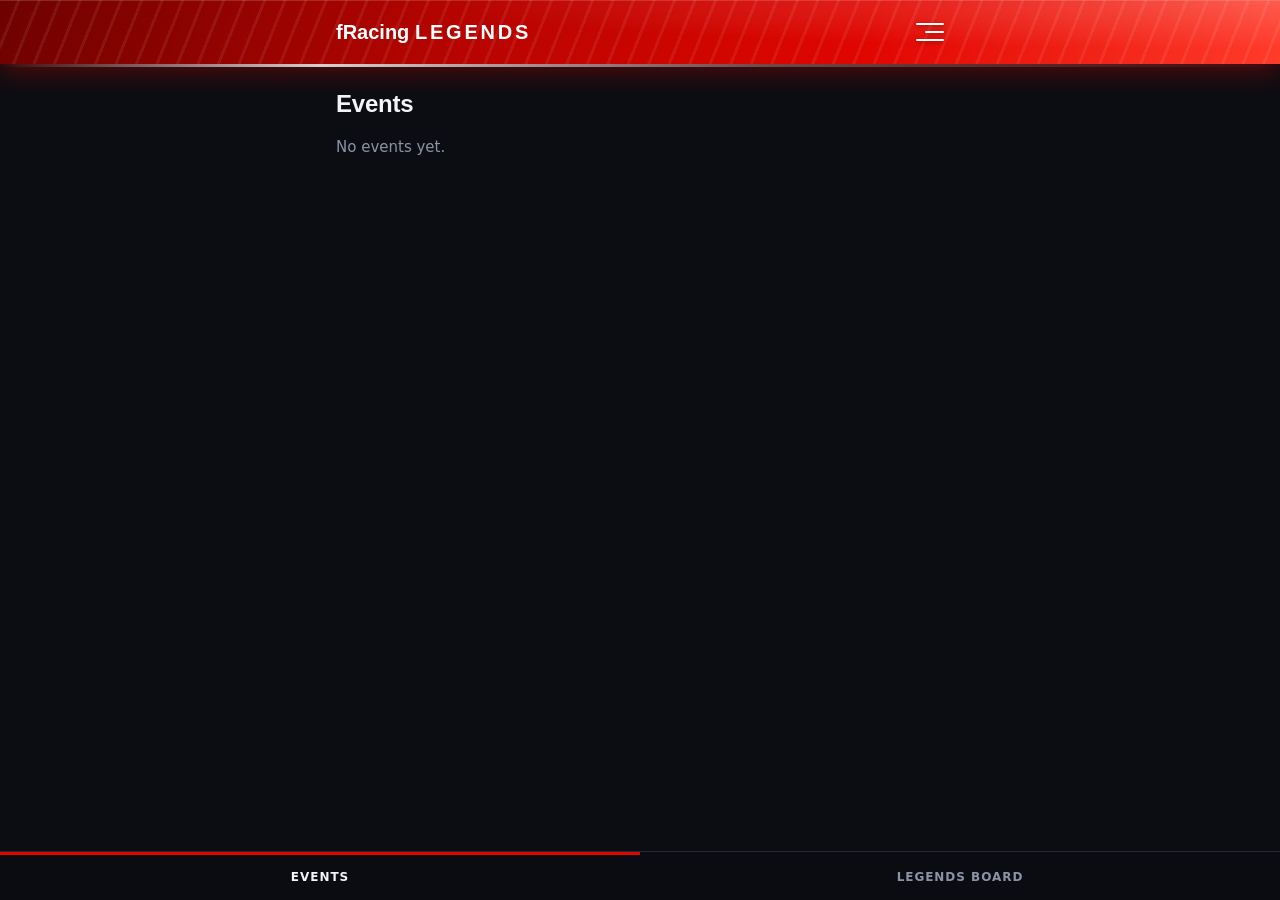
==== commit 661d322b: "tambah diagnostic error overlay" ====
--- a/public/index.html
+++ b/public/index.html
@@ -1,4 +1,21 @@
-<!DOCTYPE html><html lang="en"><head><meta charset="utf-8"><meta name="viewport" content="width=device-width, initial-scale=1, viewport-fit=cover"><meta name="theme-color" content="#0c0d12"><script>try{if(localStorage.getItem("frl-theme")==="light")document.documentElement.dataset.theme="light"}catch(e){}</script><link rel="stylesheet" href="style.css?v=20261024"><title>fRacing Legends</title></head><body>
+<!DOCTYPE html><html lang="en"><head><meta charset="utf-8"><meta name="viewport" content="width=device-width, initial-scale=1, viewport-fit=cover"><meta name="theme-color" content="#0c0d12"><script>
+(function(){
+  function show(prefix,msg,extra){
+    var b=document.createElement('div');
+    b.style.cssText='position:fixed;top:0;left:0;right:0;z-index:999999;background:#b00020;color:#fff;padding:14px;font:12px/1.5 monospace;white-space:pre-wrap;max-height:60vh;overflow:auto;box-shadow:0 2px 10px rgba(0,0,0,.5)';
+    b.textContent=prefix+': '+msg+(extra?'\n'+extra:'');
+    (document.body||document.documentElement).appendChild(b);
+  }
+  window.addEventListener('error',function(e){
+    show('JS ERROR',e.message||String(e.error),(e.filename?e.filename+':'+e.lineno+':'+e.colno:'')+((e.error&&e.error.stack)?'\n'+e.error.stack:''));
+  });
+  window.addEventListener('unhandledrejection',function(e){
+    var r=e.reason;
+    show('PROMISE ERROR',(r&&r.message)||String(r),(r&&r.stack)||'');
+  });
+})();
+</script>
+<script>try{if(localStorage.getItem("frl-theme")==="light")document.documentElement.dataset.theme="light"}catch(e){}</script><link rel="stylesheet" href="style.css?v=20261024"><title>fRacing Legends</title></head><body>
 <div id="top"><div class="tb" id="tb"></div></div><div class="w"><div id="msg"></div><div id="app"></div></div><div id="bar"></div>
 <script src="core.js"></script>
 <script src="flags.js"></script>
@@ -89,40 +106,6 @@
 +sec(5,'Participation &amp; Inactivity',P(['Participants who become inactive during a tier promotion period may be subject to disciplinary measures determined by the organizer. Depending on the circumstances, these measures may also affect their respective teams.','All participants are expected to maintain appropriate activity levels and fulfill their competition commitments throughout the season.']))
 +sec(6,'BETA Category Regulations',P(['Categories marked with the [BETA] label are open to all participants, regardless of their current tier.',"Participation in BETA categories does not affect an individual's tier classification and does not contribute toward Tier Level-Up Points.",'Championship results achieved in BETA categories remain unofficial until the respective category enters an officially recognized season. Titles and championship records will only be recognized as official once the category commences its official season.']))
 +sec(7,'Final Provisions',P(['All participants and teams must comply with the classification system and the sporting regulations applicable to each category.','The organizer reserves the right to review, amend, or introduce additional regulations when necessary to preserve competitive integrity, fair participation, and the long-term development of the fRacing Legends Category Series.']))}
-const upDn=d=>(S.dr.find(x=>x.did==d)||{}).name||d;
-const upSplit=r=>r.m=='70'?'70:30, focus '+upDn(r.f):'50:50';
-function upSum(t,r){return t.d.slice(0,2).filter(Boolean).map(d=>{const it=(r.items||{})[d]||{},o=[];['e','t'].forEach(k=>UP_NM(k).forEach((nm,i)=>{if((it[k]||[])[i])o.push((k=='e'?'Engine ':'Turbo ')+nm)}));return esc(upDn(d))+': '+(o.length?o.join(', '):'-')}).join('<br>')}
-function upCard(e,t,d){const u=((t.up||{}).d||{})[d],hd=`<div class=uh><b>${esc(upDn(d))}</b><span>${u?(+u.cp||0)+' CP':''}</span></div>`;
- if(!u)return`<div class=ugc>${hd}<p class=m>Upgrades are not set up yet.</p></div>`;
- const grp=k=>{const ty=upTy(e,k,u[k=='e'?'et':'tt']),lb=k=='e'?'Engine':'Turbo';if(!ty)return`<div class=ucg>${lb}</div><p class=m>No type assigned yet.</p>`;
-  return`<div class=ucg>${lb} &middot; ${esc(ty.n)}</div>`+UP_NM(k).map((nm,i)=>{const m=upMax(ty,i),l=Math.min(m,+((u[k]||[])[i])||0);return upComp(nm,l,m,false)}).join('')};
- return`<div class=ugc>${hd}${grp('e')}${grp('t')}</div>`}
-function upForm(e,t){const dids=t.d.slice(0,2).filter(Boolean),u=t.up||{},ok=dids.length&&dids.every(d=>(u.d||{})[d]);if(!ok)return'';const lock=!!u.lk,
- sel=`<select id=um_${t.id}${lock?' disabled':''}><option value="50"${lock&&u.m!='70'?' selected':''}>50:50 (equal)</option>${dids.map(d=>`<option value="70:${d}"${lock&&u.m=='70'&&u.f==d?' selected':''}>70:30, focus ${esc(upDn(d))}</option>`).join('')}</select>`,
- picks=dids.map(d=>{const ud=u.d[d];return`<div class=ucg>${esc(upDn(d))}</div>`+['e','t'].map(k=>{const ty=upTy(e,k,ud[k=='e'?'et':'tt']);if(!ty)return'';return UP_NM(k).map((nm,i)=>{const m=upMax(ty,i),l=Math.min(m,+((ud[k]||[])[i])||0),full=l>=m;return`<label class="upk${full?' dis':''}"><input type=checkbox id="uk_${t.id}_${d}_${k}${i}"${full?' disabled':''}><span>${k=='e'?'Engine':'Turbo'}: ${esc(nm)}</span><em>${full?'MAX':'Lv.'+l+'&gt;Lv.'+(l+1)}</em></label>`}).join('')}).join('')}).join('');
- return`<details class=ugf><summary>Submit an upgrade report</summary><label class=k>WhatsApp number (Team Principal or Team Owner)</label><input id=uw_${t.id} inputmode=tel placeholder="+62...">
-<label class=k>Total CP to spend</label><input id=ut_${t.id} type=number min=1 inputmode=numeric>
-<label class=k>Split between the two drivers${lock?' (locked by the admin)':''}</label>${sel}
-<p class=m style="margin-top:12px">Choose the components to upgrade for each driver. One level per component in each report.</p>${picks}
-<label class=k>Note (optional)</label><input id=un_${t.id} maxlength=300>
-<button class=bt onclick="upSend('${t.id}')">Send report</button><button class="bt s" onclick="upList('${t.id}')">Check my reports</button><div id=ur_${t.id}></div></details>`}
-const upMsg=(tid,m,bad)=>{const b=$('#ur_'+tid);if(b)b.innerHTML=`<p class=m style="margin-top:10px;color:${bad?'#e5252a':'#18b26b'}">${esc(m)}</p>`};
-async function upSend(tid){const t=S.tm.find(x=>x.id==tid),e=t&&S.ev.find(x=>x.id==t.ev);if(!t||!e)return;
- const dids=t.d.slice(0,2).filter(Boolean),items={};let pick=false;
- dids.forEach(d=>{const o={e:[0,0,0,0],t:[0,0,0,0]};['e','t'].forEach(k=>[0,1,2,3].forEach(i=>{const c=$('#uk_'+tid+'_'+d+'_'+k+i);if(c&&c.checked){o[k][i]=1;pick=true}}));items[d]=o});
- const ms=$('#um_'+tid).value,m=ms.indexOf('70')==0?'70':'50',f=m=='70'?ms.split(':')[1]:'',total=parseInt($('#ut_'+tid).value),wa=$('#uw_'+tid).value.trim();
- if(!wa)return upMsg(tid,'Enter the WhatsApp number of your Team Principal or Team Owner.',1);if(!(total>=1))return upMsg(tid,'Enter the CP amount you want to spend.',1);if(!pick)return upMsg(tid,'Select at least one component to upgrade.',1);
- upMsg(tid,'Sending...');
- try{const r=await fetch('/api/upgrade',{method:'POST',headers:{'Content-Type':'application/json'},body:JSON.stringify({kind:'submit',ev:e.id,team:tid,wa,total,m,f,items,note:$('#un_'+tid).value})}),j=await r.json().catch(()=>({}));
-  if(!r.ok)return upMsg(tid,j.err||'Could not send. Try again.',1);
-  document.querySelectorAll('[id^="uk_'+tid+'_"]').forEach(c=>c.checked=false);upMsg(tid,'Report sent. The admin will review it.')}catch(x){upMsg(tid,'No connection. Try again.',1)}}
-async function upList(tid){const t=S.tm.find(x=>x.id==tid),e=t&&S.ev.find(x=>x.id==t.ev),wa=($('#uw_'+tid)||{}).value;if(!t||!e)return;if(!wa||!wa.trim())return upMsg(tid,'Enter the WhatsApp number of your Team Principal or Team Owner first.',1);
- upMsg(tid,'Loading...');
- try{const r=await fetch('/api/upgrade',{method:'POST',headers:{'Content-Type':'application/json'},body:JSON.stringify({kind:'list',ev:e.id,team:tid,wa:wa.trim()})}),j=await r.json().catch(()=>({}));
-  if(!r.ok)return upMsg(tid,j.err||'Could not load. Try again.',1);
-  $('#ur_'+tid).innerHTML=(j.reps||[]).length?j.reps.map(x=>`<div class=urp><b class="st-${x.st}">${{p:'Pending',a:'Accepted',r:'Rejected'}[x.st]||x.st}</b> &middot; ${new Date(x.at).toLocaleDateString()} &middot; ${x.total} CP (${esc(upSplit(x))})<br>${upSum(t,x)}${x.why?`<br><span class=m>Reason: ${esc(x.why)}</span>`:''}${x.note?`<br><span class=m>Note: ${esc(x.note)}</span>`:''}</div>`).join(''):'<p class=m style="margin-top:10px">No reports yet.</p>'}catch(x){upMsg(tid,'No connection. Try again.',1)}}
-function pUpg(e){if(!upOn(e))return'<p class=m>The upgrade system is not open for this event.</p>';const ts=evT(e);if(!ts.length)return'<p class=m>No teams yet.</p>';
- return'<p class=m>Engine and turbo development. Filled boxes are upgrades already done; outlined boxes are upgrades still available. Each driver upgrades separately.</p>'+ts.map(t=>{const dids=t.d.slice(0,2).filter(Boolean);return`<div class=ugt style="border-left:4px solid ${t.col}"><div class=ugh><b style="color:${txT(t)}">${esc(t.name)}</b><span class=m>${esc(upRatioTxt(t,upDn))}</span></div><div class=ugd>${dids.map(d=>upCard(e,t,d)).join('')}</div>${upForm(e,t)}</div>`}).join('')}
 function render(){const p=location.hash.slice(1).split('/'),k=p[1];let A='#e10600',T='',bk='',b,tb,e,r;
 const rt=a=>[['Events','#/'],['Legends Board','#/board']].map(([n,h],i)=>[n,h,i==a]);
 const et=(e,a)=>[['Races','#/e/'+e.id+'/race'],['Standings','#/e/'+e.id+'/stand'],['Teams','#/e/'+e.id+'/teams'],['Tyres','#/e/'+e.id+'/tyres'],['Reserves','#/e/'+e.id+'/reserves']].concat(upOn(e)?[['Upgrades','#/e/'+e.id+'/up']]:[]).map(([n,h],i)=>[n,h,i==a]);
